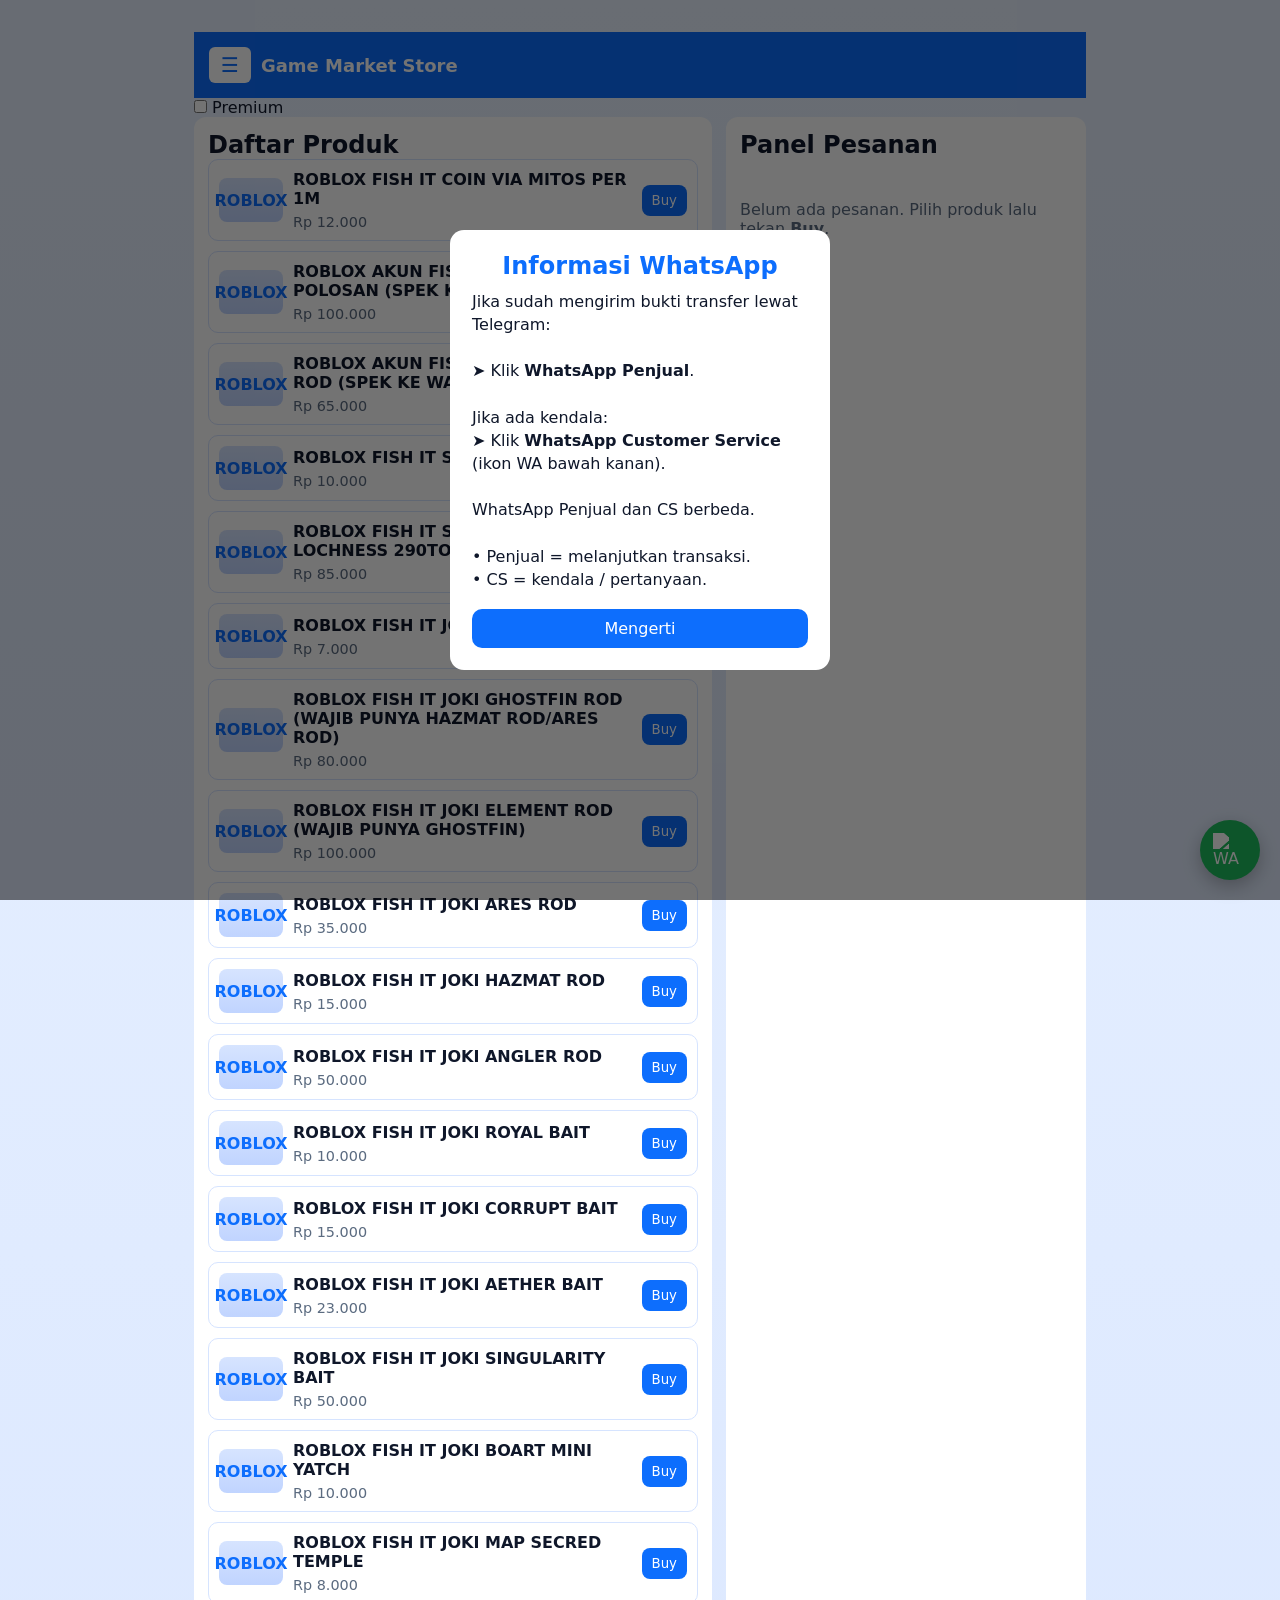
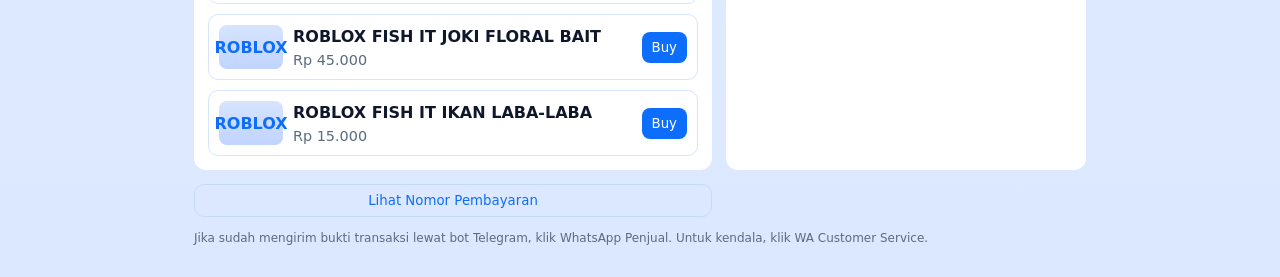
==== index.html @ aa1a1b5d "Add files via upload" ====
<!DOCTYPE html>
<html lang="id">
<head>
  <meta charset="utf-8" />
  <meta name="viewport" content="width=device-width,initial-scale=1" />
  <title>Game Market Store</title>
  <link rel="stylesheet" href="styles.css" />
</head>
<body>
  <div class="container" id="app">

    <!-- TOPBAR -->
    <header class="topbar">
      <div class="top-left">
        <button id="hamburgerBtn" aria-label="Menu">☰</button>
        <h2 class="storeName">Game Market Store</h2>
      </div>
    </header>

    <div class="controls">
      <label class="switch">
        <input type="checkbox" id="premiumSwitch">
        <span>Premium</span>
      </label>
    </div>

    <!-- MAIN -->
    <main class="layout">

      <!-- PRODUK -->
      <section class="panel products">
        <h2>Daftar Produk</h2>
        <div id="productList" class="product-list"></div>
      </section>

      <!-- PESANAN -->
      <section class="panel order">
        <h2>Panel Pesanan</h2>
        <div id="orderCard" class="card empty">
          <p>Belum ada pesanan. Pilih produk lalu tekan <b>Buy</b>.</p>
        </div>
      </section>

      <button class="btn ghost" id="openPaymentInfo">Lihat Nomor Pembayaran</button>

    </main>

    <footer class="note">
      <small>
        Jika sudah mengirim bukti transaksi lewat bot Telegram,
        klik WhatsApp Penjual. Untuk kendala, klik WA Customer Service.
      </small>
    </footer>
  </div>

  <!-- FLOATING WA CS -->
  <div id="waFloatingBtn" class="wa-floating-cs" role="button" aria-label="Customer Service">
    <img src="https://cdn-icons-png.flaticon.com/512/733/733585.png" alt="WA">
  </div>

  <!-- POPUP CS -->
  <div id="waPopup" class="wa-popup hidden" aria-hidden="true">
    <div class="wa-popup-box">
      <h3 class="wa-title">Customer Service</h3>
      <img class="wa-avatar" src="images/gms.png" alt="WA CS Avatar" />
      <div class="wa-name">Game Market Store</div>
      <div class="wa-status"><span class="dot"></span> Online</div>
      <a id="waCSLink" target="_blank" rel="noopener noreferrer">
        <button class="wa-btn">Hubungi via WhatsApp</button>
      </a>
    </div>
  </div>

  <!-- POPUP INFO (SELALU MUNCUL) -->
  <div id="waInfoPopup" class="wa-info-bg hidden" aria-hidden="true">
    <div class="wa-info-box">
      <h2 class="wa-info-title">Informasi WhatsApp</h2>
      <p class="wa-info-text">
        Jika sudah mengirim bukti transfer lewat Telegram:<br><br>
        ➤ Klik <b>WhatsApp Penjual</b>.<br><br>
        Jika ada kendala:<br>
        ➤ Klik <b>WhatsApp Customer Service</b> (ikon WA bawah kanan).<br><br>
        WhatsApp Penjual dan CS berbeda.<br><br>
        • Penjual = melanjutkan transaksi.<br>
        • CS = kendala / pertanyaan.
      </p>
      <button id="closeWaInfo" class="wa-info-btn">Mengerti</button>
    </div>
  </div>

  <!-- POPUP PAYMENT -->
  <div id="paymentModal" class="modal-bg hidden" aria-hidden="true">
    <div class="modal-box">
      <iframe src="payment-info.html" class="modal-frame" title="Payment info"></iframe>
    </div>
  </div>
  
<script src="voucher.js"></script>
<script src="app.js"></script>
</body>
</html>
---- styles.css ----
:root{
  --bg: #e8f1ff;       /* Background lembut biru */
  --card: #ffffff;
  --muted: #5b6b80;
  --accent: #0d6efd;   /* Biru utama elegan */
  --accent-2: #0b5ed7; /* Biru hover */
  --success: #00b894;  /* Hijau fresh */
}

/* Global */
* { box-sizing: border-box; font-family: Inter, system-ui, Arial, sans-serif; margin: 0; padding: 0; }
body { background: linear-gradient(180deg, var(--bg), #dce8ff); color: #0f172a; min-height: 100vh; }
.container { max-width: 920px; margin: 18px auto; padding: 14px; }

/* TOPBAR */
.topbar {
  background: var(--accent);
  color: white;
  padding: 15px;
  display: flex;
  justify-content: flex-start;
  align-items: center;
}
.top-left { display: flex; align-items: center; gap: 10px; }
.storeName { font-size: 18px; font-weight: bold; margin: 0; }

#hamburgerBtn {
  padding: 6px 12px;
  font-size: 20px;
  background: white;
  color: var(--accent);
  border: none;
  border-radius: 6px;
  cursor: pointer;
}

/* LAYOUT */
.layout { display: grid; grid-template-columns: 1fr 360px; gap: 14px; }
@media (max-width:780px){ .layout { grid-template-columns:1fr; } }
.panel{ background:var(--card); padding:14px; border-radius:12px; }

/* PRODUCT */
.product-list{ display:flex; flex-direction:column; gap:10px; }
.product{ display:flex; align-items:center; gap:10px; padding:10px; border-radius:10px; border:1px solid #d6e4ff; }
.thumb{
  width:64px; height:44px;
  border-radius:8px;
  background:linear-gradient(180deg,#d6e4ff,#c0d4ff);
  display:flex; justify-content:center; align-items:center;
  font-weight:700; color:var(--accent);
}
.pmeta{ flex:1; } 
.pmeta h3{ font-size:1rem; margin:0; }
.pmeta p{ color:var(--muted); margin-top:6px; font-size:.9rem; }

.buy{
  background:var(--accent);
  color:white;
  padding:8px 10px;
  border-radius:8px;
  border:0;
  cursor:pointer;
  transition:.15s;
}
.buy:hover{ background:var(--accent-2); }

/* ORDER */
.card.empty{
  min-height:120px;
  display:flex;
  justify-content:center;
  align-items:center;
  color:var(--muted);
}
.order .field{ display:flex; flex-direction:column; margin-top:8px; }
.field label{ font-size:.85rem; color:var(--muted); margin-bottom:6px; }
.proof-preview{ max-width:100%; margin-top:8px; border-radius:8px; }

.btn{ padding:8px 10px; border-radius:10px; border:0; cursor:pointer; transition:.2s; }
.btn.ghost{ background:transparent; border:1px solid #c8d9ff; color:var(--accent); }
.btn.ghost:hover{ background:#e0ecff; }

.btn.success{ background:var(--success); color:white; }

/* NOTE */
.note{ margin-top:12px; color:var(--muted); font-size:.9rem; }

/* WA FLOAT */
.wa-floating-cs{
  position:fixed;
  right:20px; bottom:20px;
  width:60px; height:60px;
  background:#1ebe5d;
  display:flex; justify-content:center; align-items:center;
  border-radius:50%; cursor:pointer;
  box-shadow:0 6px 18px rgba(0,0,0,0.25);
  z-index:9999;
}
.wa-floating-cs img{ width:34px; height:34px; filter:brightness(0) invert(1); }

/* WA POPUP */
.wa-popup{
  position:fixed; inset:0;
  background:rgba(0,0,0,.45);
  display:flex; justify-content:center; align-items:center;
  backdrop-filter:blur(4px);
  z-index:10000;
}
.hidden{ display:none !important; }

.wa-popup-box{
  background:white;
  width:90%; max-width:330px;
  padding:20px;
  border-radius:14px;
  text-align:center;
  animation:popIn .25s ease-out;
  box-shadow:0 8px 25px rgba(0,0,0,0.25);
}

/* CS Status */
.wa-avatar{ width:80px; height:80px; border-radius:50%; object-fit:cover; }
.wa-name{ font-size:1.1rem; font-weight:bold; }
.wa-status{margin:4px 0 16px;color:var(--success);font-weight:600;}
.wa-status .dot{width:10px;height:10px;border-radius:50%;background:var(--success);display:inline-block;margin-right:6px;animation:pulse 1s infinite ease-in-out;}

.wa-btn{
  width:100%; padding:12px;
  border-radius:8px;
  border:0;
  background:#1ebe5d;
  color:white; cursor:pointer;
}

/* WA INFO POPUP */
.wa-info-bg{
  position:fixed; inset:0;
  background:rgba(0,0,0,.55);
  display:flex; justify-content:center; align-items:center;
  z-index:20000;
}
.wa-info-box{
  background:white;
  width:90%; max-width:380px;
  padding:22px;
  border-radius:14px;
  animation:popIn .25s ease-out;
  text-align:center;
}
.wa-info-title{ color:var(--accent); font-weight:800; }
.wa-info-text{ margin-top:10px; text-align:left; line-height:1.45rem; }
.wa-info-btn{
  margin-top:18px;
  width:100%;
  background:var(--accent);
  color:white;
  padding:10px;
  border-radius:10px;
  cursor:pointer;
  border:none;
  font-size:1rem;
}

/* MODAL PAYMENT */
.modal-bg{
  position:fixed; inset:0;
  background:rgba(0,0,0,.55);
  display:flex; justify-content:center; align-items:center;
  backdrop-filter:blur(4px);
  z-index:20000;
}
.modal-box{ width:90%; max-width:380px; background:white; border-radius:12px; overflow:hidden; }
.modal-frame{ width:100%; height:260px; border:none; }

/* TOAST */
.popup-notif{
  position:fixed;
  bottom:-60px; left:50%;
  transform:translateX(-50%);
  background:var(--accent);
  color:white;
  padding:14px 20px;
  border-radius:12px;
  opacity:0;
  transition:.3s;
  z-index:999999;
}
.popup-notif.show{ bottom:30px; opacity:1; }

/* DRAWER */
.drawer-item{
  width:100%;
  background:#e0ecff;
  border:1px solid #c8d9ff;
  padding:12px;
  border-radius:10px;
  font-size:1rem;
  color:var(--accent);
  font-weight:600;
  cursor:pointer;
  transition:.15s;
  margin-bottom:12px;
}
.drawer-item:hover{ background:#d4e5ff; transform:translateX(4px); }

/* Voucher Input */
.voucher-input{
  width:100%; padding:12px 14px;
  border-radius:12px;
  border:2px solid #c8d9ff;
  background:#edf3ff;
  outline:none;
  transition:.2s;
}
.voucher-input:focus{
  border-color:var(--accent);
  background:#e4edff;
  box-shadow:0 0 0 3px rgba(13,110,253,.25);
}

#applyVoucherBtn{
  background:var(--accent);
  color:white;
  border-radius:10px;
  padding:10px;
  width:100%;
  cursor:pointer;
  border:none;
  transition:.2s;
}
#applyVoucherBtn:hover{ background:var(--accent-2); }

/* Dropdown Sosmed */
.dropdown-header{
  font-size:1.1rem;
  color:var(--accent);
  margin-top:20px;
  margin-bottom:10px;
  font-weight:700;
  cursor:pointer;
}
.dropdown-sosmed{
  overflow:hidden;
  transition:max-height .4s ease;
}
.dropdown-sosmed .drawer-item{
  margin-bottom:10px;
}

/* Animation */
@keyframes pulse{
  0%{opacity:1;} 50%{opacity:.4;} 100%{opacity:1;}
}
@keyframes popIn{
  from{opacity:0; transform:scale(.8);}
  to{opacity:1; transform:scale(1);}
}

/* Smooth scroll */
html { scroll-behavior:smooth; }
.qty-btn {
  background:#0d6efd;
  color:white;
  border:none;
  padding:5px 10px;
  border-radius:6px;
  font-size:16px;
}

.qty-display {
  min-width:20px;
  text-align:center;
  font-weight:bold;
}
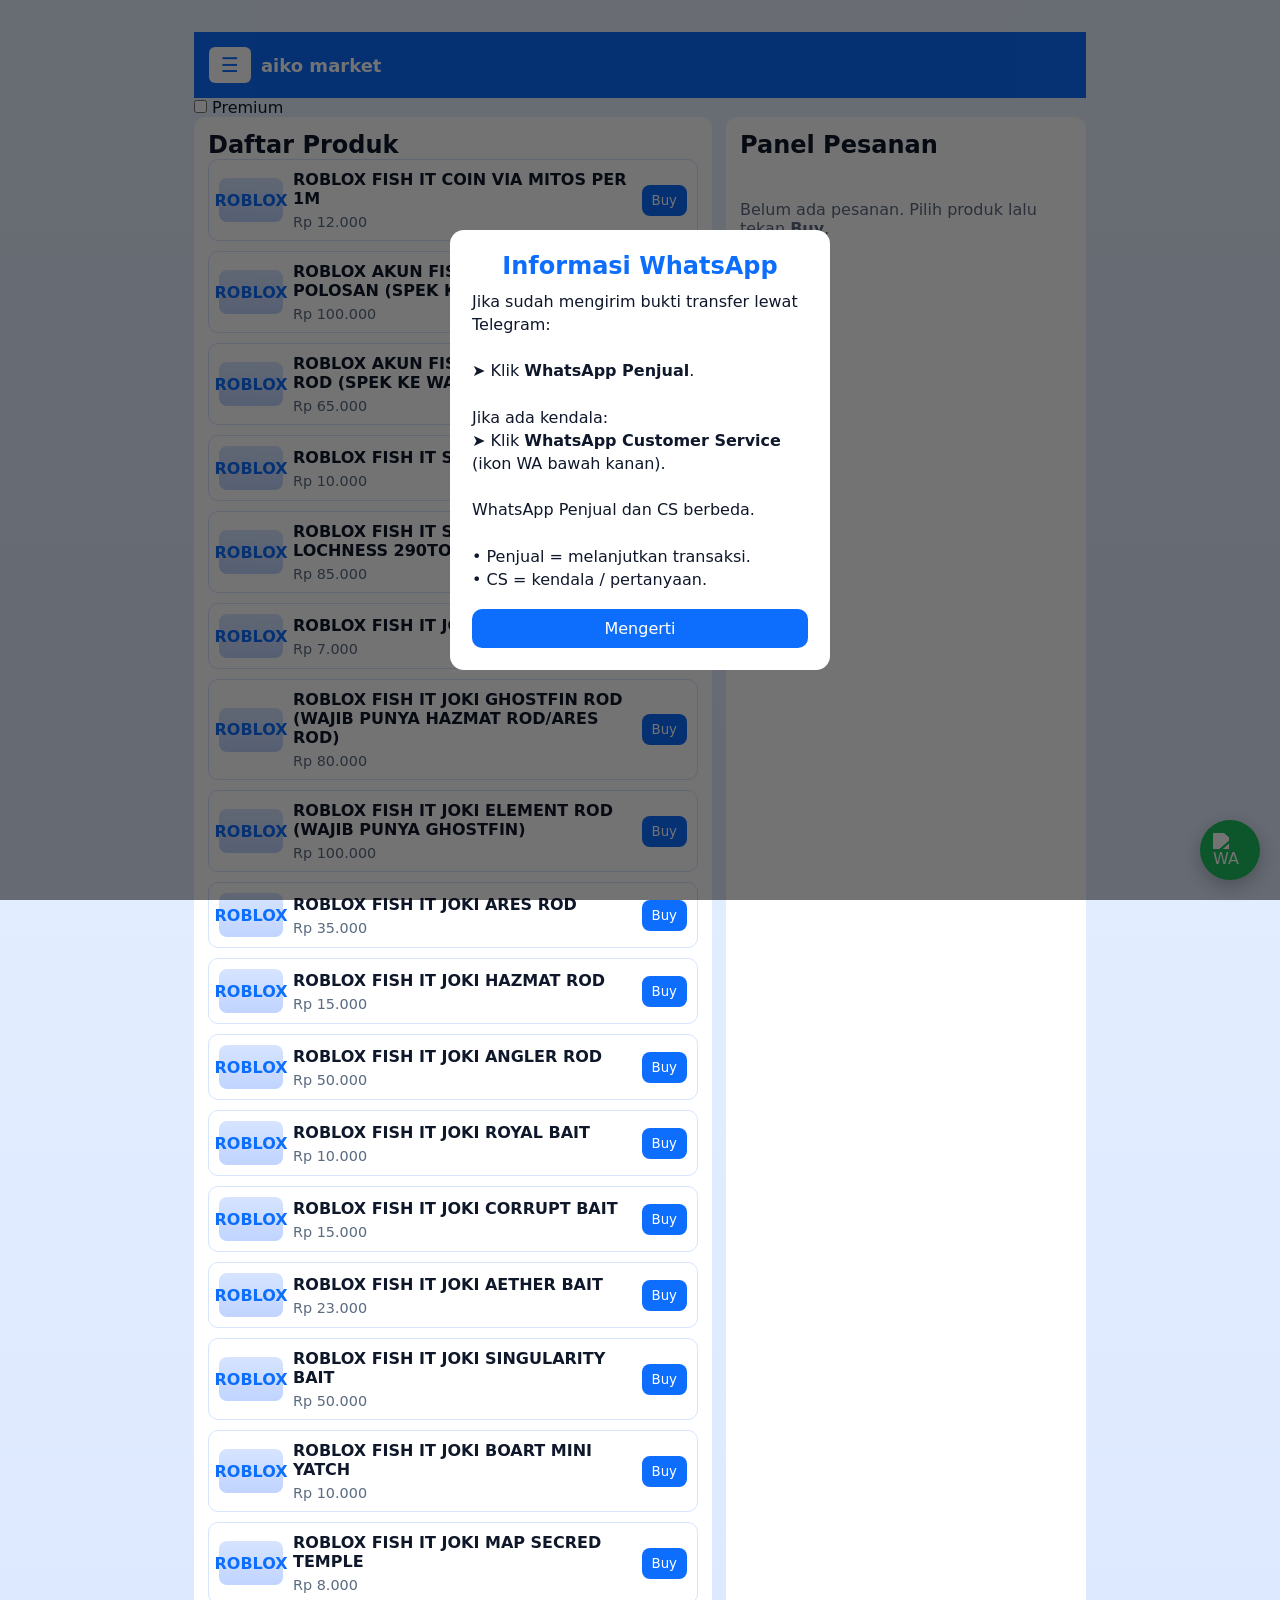
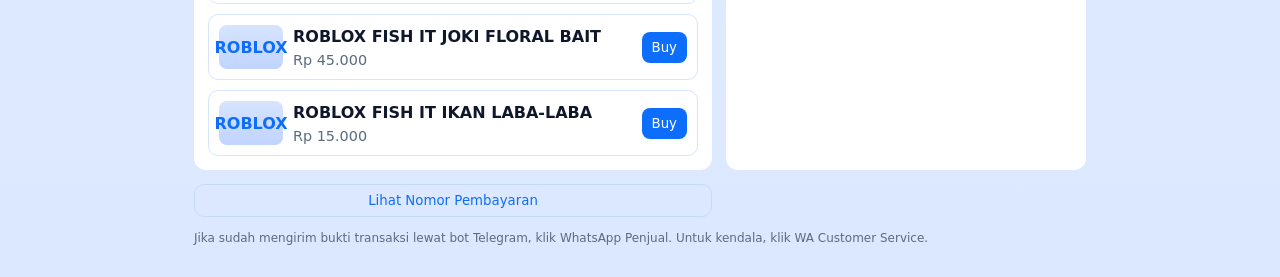
==== commit 3e19baeb: "Update index.html" ====
--- a/index.html
+++ b/index.html
@@ -3,7 +3,7 @@
 <head>
   <meta charset="utf-8" />
   <meta name="viewport" content="width=device-width,initial-scale=1" />
-  <title>Game Market Store</title>
+  <title>aiko market</title>
   <link rel="stylesheet" href="styles.css" />
 </head>
 <body>
@@ -13,7 +13,7 @@
     <header class="topbar">
       <div class="top-left">
         <button id="hamburgerBtn" aria-label="Menu">☰</button>
-        <h2 class="storeName">Game Market Store</h2>
+        <h2 class="storeName">aiko market</h2>
       </div>
     </header>
 
@@ -63,7 +63,7 @@
     <div class="wa-popup-box">
       <h3 class="wa-title">Customer Service</h3>
       <img class="wa-avatar" src="images/gms.png" alt="WA CS Avatar" />
-      <div class="wa-name">Game Market Store</div>
+      <div class="wa-name">aiko market</div>
       <div class="wa-status"><span class="dot"></span> Online</div>
       <a id="waCSLink" target="_blank" rel="noopener noreferrer">
         <button class="wa-btn">Hubungi via WhatsApp</button>
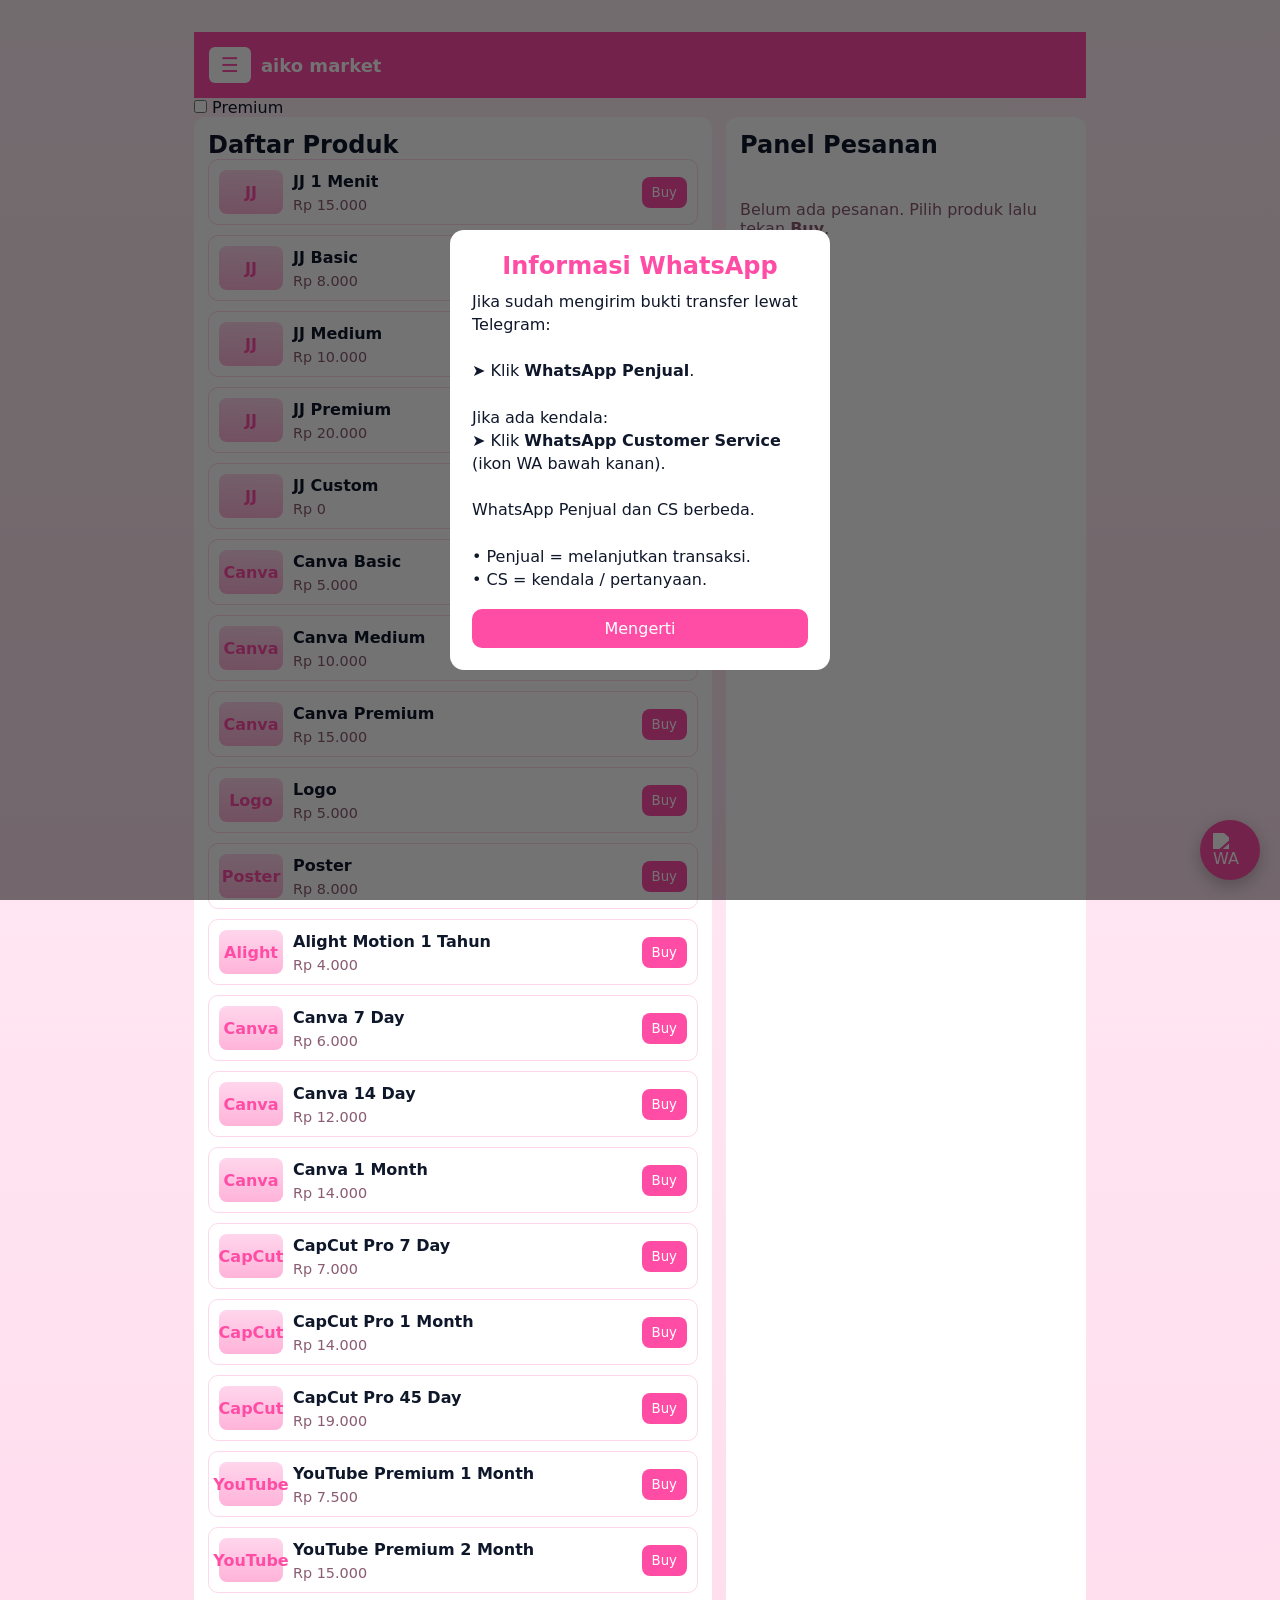
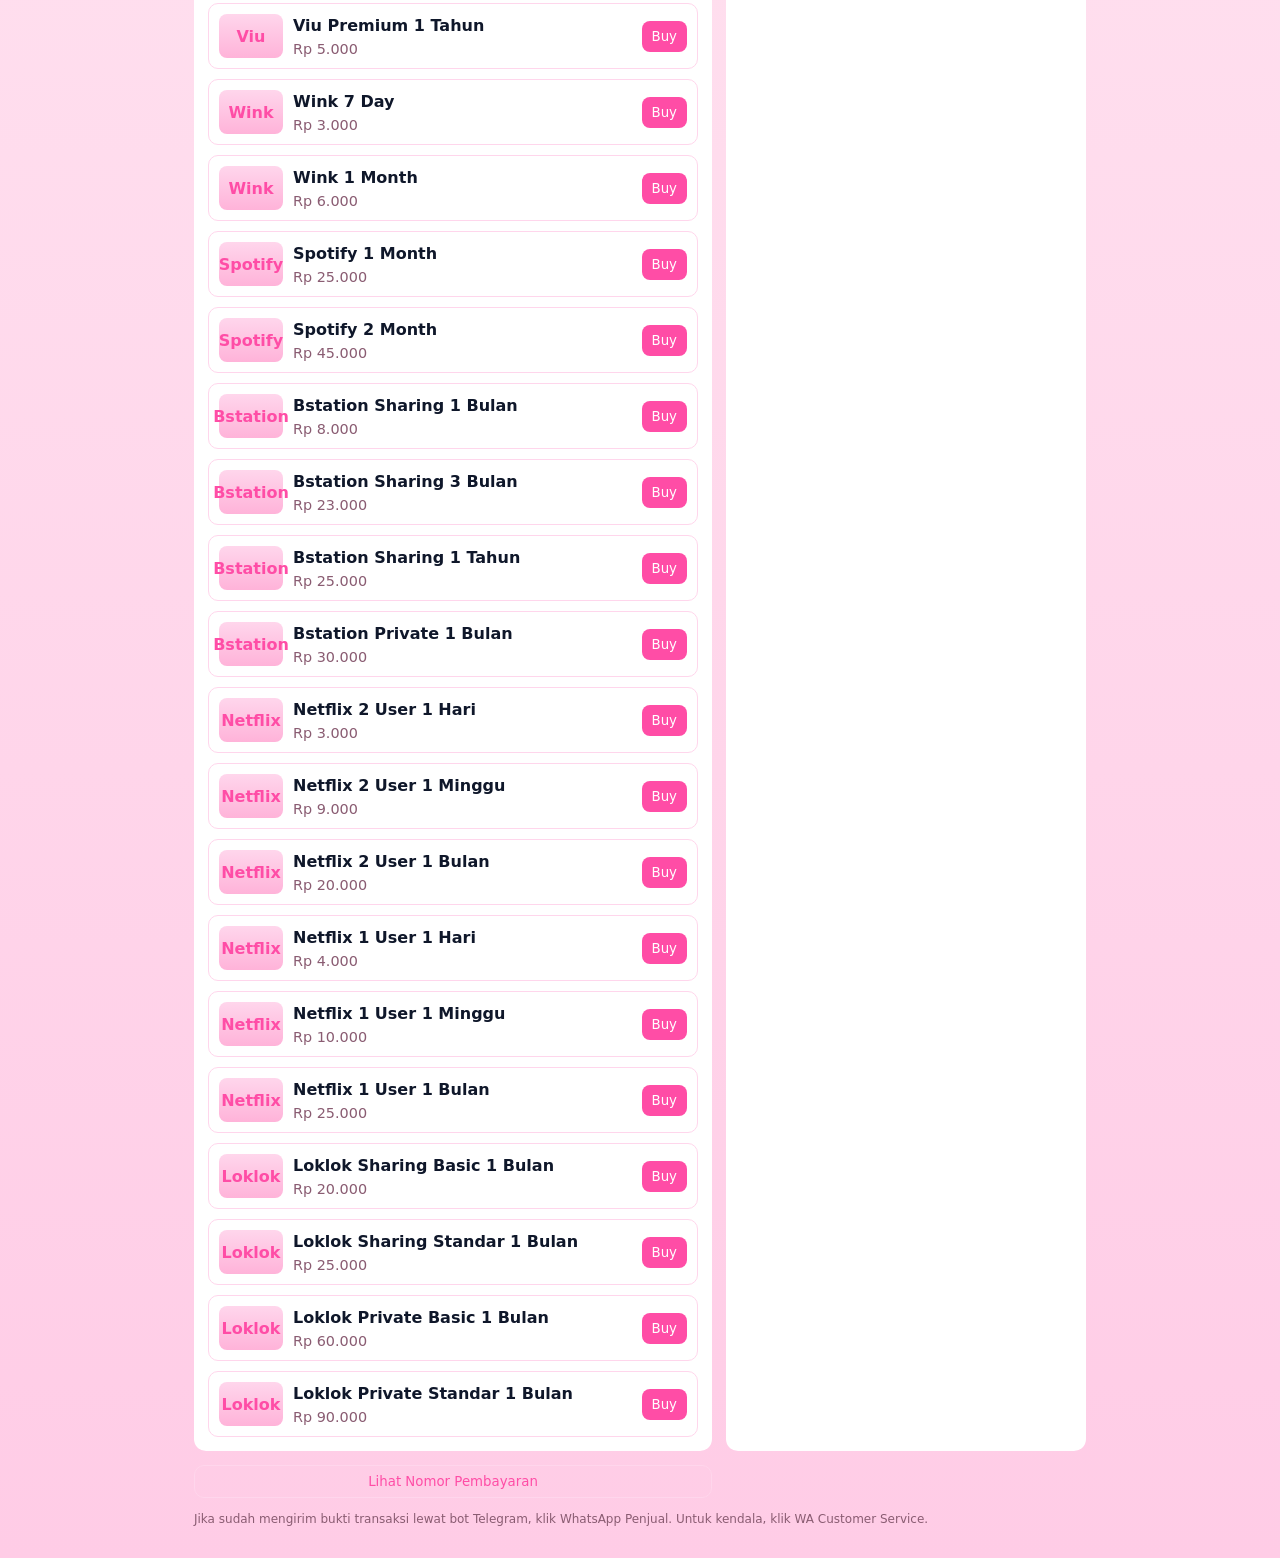
==== commit 8d8ac488: "Update index.html" ====
--- a/index.html
+++ b/index.html
@@ -3,7 +3,7 @@
 <head>
   <meta charset="utf-8" />
   <meta name="viewport" content="width=device-width,initial-scale=1" />
-  <title>aiko market</title>
+  <title>aikoo market</title>
   <link rel="stylesheet" href="styles.css" />
 </head>
 <body>
@@ -62,7 +62,7 @@
   <div id="waPopup" class="wa-popup hidden" aria-hidden="true">
     <div class="wa-popup-box">
       <h3 class="wa-title">Customer Service</h3>
-      <img class="wa-avatar" src="images/gms.png" alt="WA CS Avatar" />
+      <img class="wa-avatar" src="images/aiko.jpg" alt="WA CS Avatar" />
       <div class="wa-name">aiko market</div>
       <div class="wa-status"><span class="dot"></span> Online</div>
       <a id="waCSLink" target="_blank" rel="noopener noreferrer">
--- a/styles.css
+++ b/styles.css
@@ -1,15 +1,23 @@
 :root{
-  --bg: #e8f1ff;       /* Background lembut biru */
+  --bg: #fff0f6;
   --card: #ffffff;
-  --muted: #5b6b80;
-  --accent: #0d6efd;   /* Biru utama elegan */
-  --accent-2: #0b5ed7; /* Biru hover */
-  --success: #00b894;  /* Hijau fresh */
+  --muted: #8a5c72;
+
+  --accent: #ff4da6;
+  --accent-2: #e60073;
+
+  --success: #ff85c1;
 }
 
 /* Global */
 * { box-sizing: border-box; font-family: Inter, system-ui, Arial, sans-serif; margin: 0; padding: 0; }
-body { background: linear-gradient(180deg, var(--bg), #dce8ff); color: #0f172a; min-height: 100vh; }
+
+body { 
+  background: linear-gradient(180deg, #fff0f6, #ffcce6);
+  color: #0f172a;
+  min-height: 100vh;
+}
+
 .container { max-width: 920px; margin: 18px auto; padding: 14px; }
 
 /* TOPBAR */
@@ -41,14 +49,20 @@
 
 /* PRODUCT */
 .product-list{ display:flex; flex-direction:column; gap:10px; }
-.product{ display:flex; align-items:center; gap:10px; padding:10px; border-radius:10px; border:1px solid #d6e4ff; }
+.product{
+  display:flex; align-items:center; gap:10px;
+  padding:10px; border-radius:10px;
+  border:1px solid #ffd6ec;
+}
+
 .thumb{
   width:64px; height:44px;
   border-radius:8px;
-  background:linear-gradient(180deg,#d6e4ff,#c0d4ff);
+  background:linear-gradient(180deg,#ffd6ec,#ffb3d9);
   display:flex; justify-content:center; align-items:center;
   font-weight:700; color:var(--accent);
 }
+
 .pmeta{ flex:1; } 
 .pmeta h3{ font-size:1rem; margin:0; }
 .pmeta p{ color:var(--muted); margin-top:6px; font-size:.9rem; }
@@ -77,8 +91,8 @@
 .proof-preview{ max-width:100%; margin-top:8px; border-radius:8px; }
 
 .btn{ padding:8px 10px; border-radius:10px; border:0; cursor:pointer; transition:.2s; }
-.btn.ghost{ background:transparent; border:1px solid #c8d9ff; color:var(--accent); }
-.btn.ghost:hover{ background:#e0ecff; }
+.btn.ghost{ background:transparent; border:1px solid #ffd6ec; color:var(--accent); }
+.btn.ghost:hover{ background:#ffe6f2; }
 
 .btn.success{ background:var(--success); color:white; }
 
@@ -90,7 +104,7 @@
   position:fixed;
   right:20px; bottom:20px;
   width:60px; height:60px;
-  background:#1ebe5d;
+  background:var(--accent);
   display:flex; justify-content:center; align-items:center;
   border-radius:50%; cursor:pointer;
   box-shadow:0 6px 18px rgba(0,0,0,0.25);
@@ -122,13 +136,18 @@
 .wa-avatar{ width:80px; height:80px; border-radius:50%; object-fit:cover; }
 .wa-name{ font-size:1.1rem; font-weight:bold; }
 .wa-status{margin:4px 0 16px;color:var(--success);font-weight:600;}
-.wa-status .dot{width:10px;height:10px;border-radius:50%;background:var(--success);display:inline-block;margin-right:6px;animation:pulse 1s infinite ease-in-out;}
+.wa-status .dot{
+  width:10px;height:10px;border-radius:50%;
+  background:var(--success);
+  display:inline-block;margin-right:6px;
+  animation:pulse 1s infinite ease-in-out;
+}
 
 .wa-btn{
   width:100%; padding:12px;
   border-radius:8px;
   border:0;
-  background:#1ebe5d;
+  background:var(--accent);
   color:white; cursor:pointer;
 }
 
@@ -149,6 +168,7 @@
 }
 .wa-info-title{ color:var(--accent); font-weight:800; }
 .wa-info-text{ margin-top:10px; text-align:left; line-height:1.45rem; }
+
 .wa-info-btn{
   margin-top:18px;
   width:100%;
@@ -190,8 +210,8 @@
 /* DRAWER */
 .drawer-item{
   width:100%;
-  background:#e0ecff;
-  border:1px solid #c8d9ff;
+  background:#ffe6f2;
+  border:1px solid #ffd6ec;
   padding:12px;
   border-radius:10px;
   font-size:1rem;
@@ -201,21 +221,21 @@
   transition:.15s;
   margin-bottom:12px;
 }
-.drawer-item:hover{ background:#d4e5ff; transform:translateX(4px); }
+.drawer-item:hover{ background:#ffd6ec; transform:translateX(4px); }
 
 /* Voucher Input */
 .voucher-input{
   width:100%; padding:12px 14px;
   border-radius:12px;
-  border:2px solid #c8d9ff;
-  background:#edf3ff;
+  border:2px solid #ffd6ec;
+  background:#fff0f6;
   outline:none;
   transition:.2s;
 }
 .voucher-input:focus{
   border-color:var(--accent);
-  background:#e4edff;
-  box-shadow:0 0 0 3px rgba(13,110,253,.25);
+  background:#ffe6f2;
+  box-shadow:0 0 0 3px rgba(255,77,166,.25);
 }
 
 #applyVoucherBtn{
@@ -230,7 +250,7 @@
 }
 #applyVoucherBtn:hover{ background:var(--accent-2); }
 
-/* Dropdown Sosmed */
+/* Dropdown */
 .dropdown-header{
   font-size:1.1rem;
   color:var(--accent);
@@ -258,8 +278,9 @@
 
 /* Smooth scroll */
 html { scroll-behavior:smooth; }
+
 .qty-btn {
-  background:#0d6efd;
+  background:var(--accent);
   color:white;
   border:none;
   padding:5px 10px;
